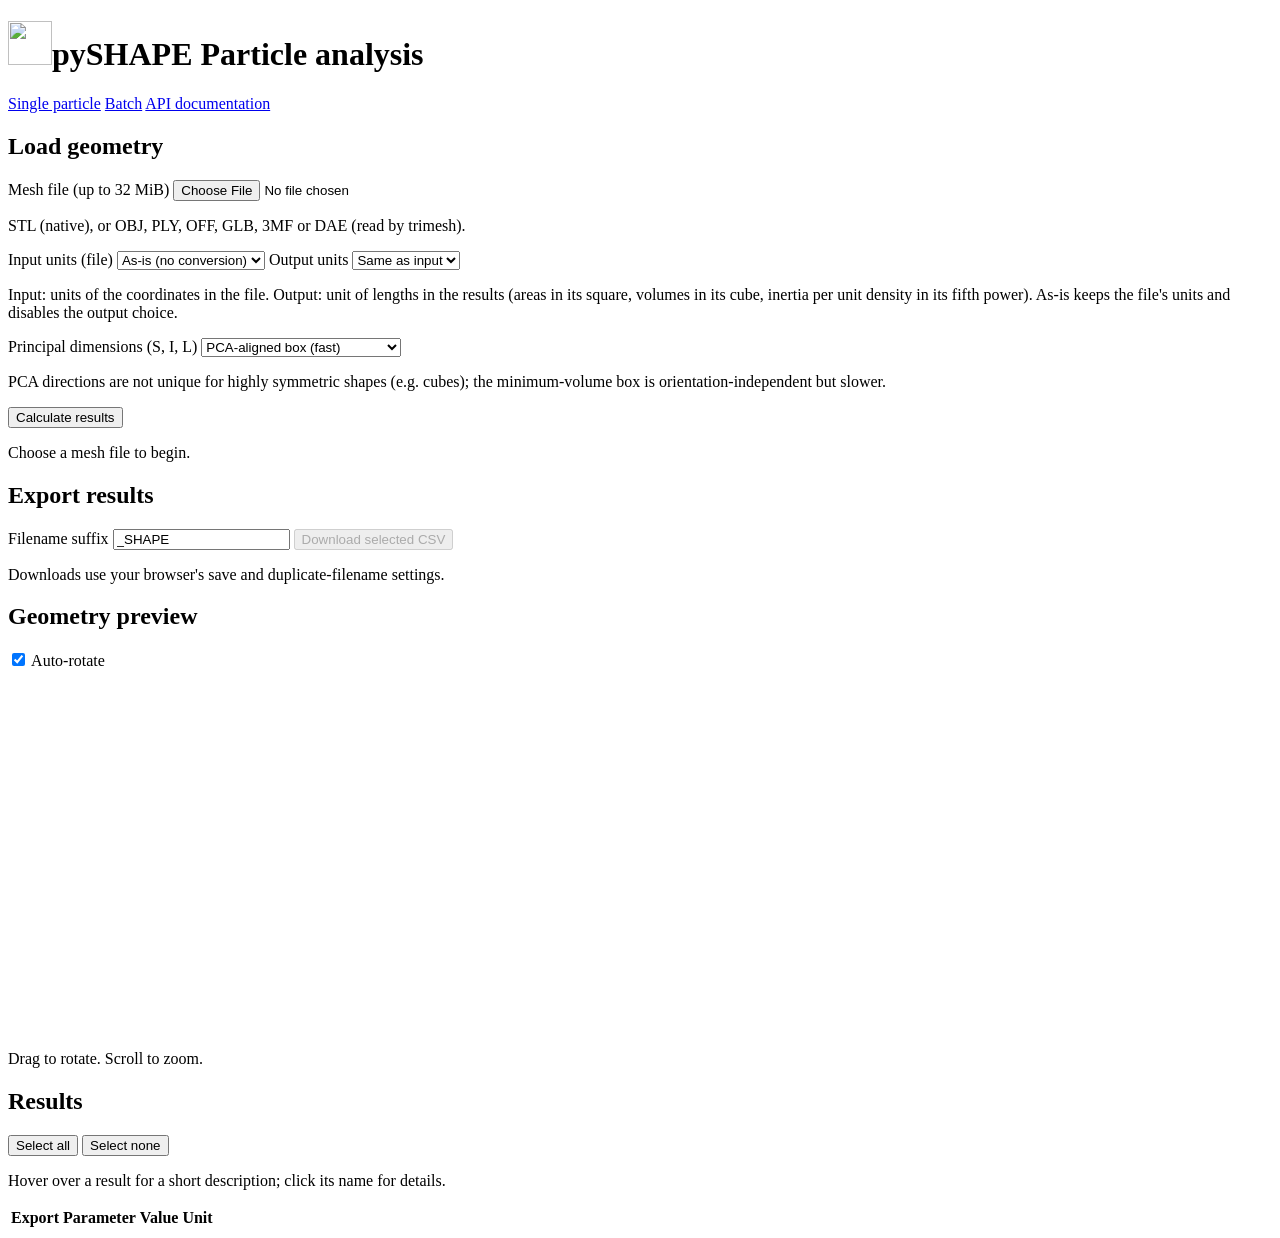
==== pyshape/static/index.html @ d62e052e "Add in-app help for results and controls (#5) New module pyshape.descriptors with a short and a long" ====
<!doctype html>
<html lang="en">
<head>
  <meta charset="utf-8">
  <meta name="viewport" content="width=device-width,initial-scale=1">
  <title>pySHAPE | Particle analysis</title>
  <link rel="icon" href="/static/pyshape-icon.svg" type="image/svg+xml">
  <link rel="stylesheet" href="/static/style.css">
  <script src="/static/help.js" defer></script>
  <script src="/static/app.js" defer></script>
</head>
<body>
  <header>
    <h1><img class="brand-icon" src="/static/pyshape-icon.svg" width="44" height="44" alt="">pySHAPE <span>Particle analysis</span></h1>
    <nav aria-label="Pages">
      <a href="/" aria-current="page">Single particle</a>
      <a href="/batch">Batch</a>
      <a href="/docs">API documentation</a>
    </nav>
  </header>
  <main>
    <section class="controls" aria-label="Analysis controls">
      <form id="analyze-form">
        <h2>Load geometry</h2>
        <label for="file" data-help="file">Mesh file (up to 32 MiB)</label>
        <input id="file" name="file" type="file" accept=".stl,.obj,.ply,.off,.glb,.3mf,.dae" required>
        <p class="hint">STL (native), or OBJ, PLY, OFF, GLB, 3MF or DAE (read by
          trimesh).</p>
        <label for="units" data-help="input_units">Input units (file)</label>
        <select id="units" name="units">
          <option value="as-is">As-is (no conversion)</option>
          <option value="um">Micrometres</option>
          <option value="mm">Millimetres</option>
          <option value="cm">Centimetres</option>
          <option value="m">Metres</option>
          <option value="inch">Inches</option>
        </select>
        <label for="output-units" data-help="output_units">Output units</label>
        <select id="output-units" name="output_units">
          <option value="same">Same as input</option>
          <option value="m">Metres</option>
          <option value="mm">Millimetres</option>
          <option value="um">Micrometres</option>
          <option value="cm">Centimetres</option>
          <option value="inch">Inches</option>
        </select>
        <p class="hint">Input: units of the coordinates in the file. Output: unit of lengths in the
          results (areas in its square, volumes in its cube, inertia per unit density in its fifth
          power). As-is keeps the file's units and disables the output choice.</p>
        <label for="axes" data-help="axes">Principal dimensions (S, I, L)</label>
        <select id="axes" name="axes">
          <option value="pca">PCA-aligned box (fast)</option>
          <option value="min_volume">Minimum-volume box</option>
          <option value="inertia_ellipsoid">Inertia-equivalent ellipsoid</option>
          <option value="fitted_ellipsoid">Fitted ellipsoid (least squares)</option>
        </select>
        <p class="hint">PCA directions are not unique for highly symmetric shapes
          (e.g. cubes); the minimum-volume box is orientation-independent but slower.</p>
        <button id="analyze" type="submit" data-help="calculate">Calculate results</button>
      </form>
      <p id="status" role="status" aria-live="polite">Choose a mesh file to begin.</p>
      <section aria-labelledby="export-heading">
        <h2 id="export-heading">Export results</h2>
        <label for="suffix" data-help="suffix">Filename suffix</label>
        <input id="suffix" value="_SHAPE">
        <button id="export" type="button" data-help="export" disabled>Download selected CSV</button>
        <p class="hint">Downloads use your browser's save and duplicate-filename settings.</p>
      </section>
    </section>
    <section class="workspace" aria-label="Geometry and results">
      <section class="preview-panel">
        <div class="preview-heading">
          <h2>Geometry preview</h2>
          <label data-help="auto_rotate"><input id="rotate" type="checkbox" checked> Auto-rotate</label>
        </div>
        <canvas id="preview" width="800" height="360"
          aria-label="3D mesh preview. Drag to rotate, scroll to zoom."></canvas>
        <p id="preview-info" class="hint">Drag to rotate. Scroll to zoom.</p>
      </section>
      <section aria-labelledby="results-heading">
        <div class="preview-heading">
          <h2 id="results-heading" data-help="results">Results</h2>
          <div>
            <button id="select-all" type="button" data-help="select_all">Select all</button>
            <button id="select-none" type="button" data-help="select_none">Select none</button>
          </div>
        </div>
        <p id="metadata" class="hint"></p>
        <p class="hint">Hover over a result for a short description; click its name for details.</p>
        <div class="table-scroll">
          <table>
            <thead><tr><th>Export</th><th>Parameter</th><th>Value</th><th>Unit</th></tr></thead>
            <tbody id="results"></tbody>
          </table>
        </div>
      </section>
    </section>
  </main>
</body>
</html>
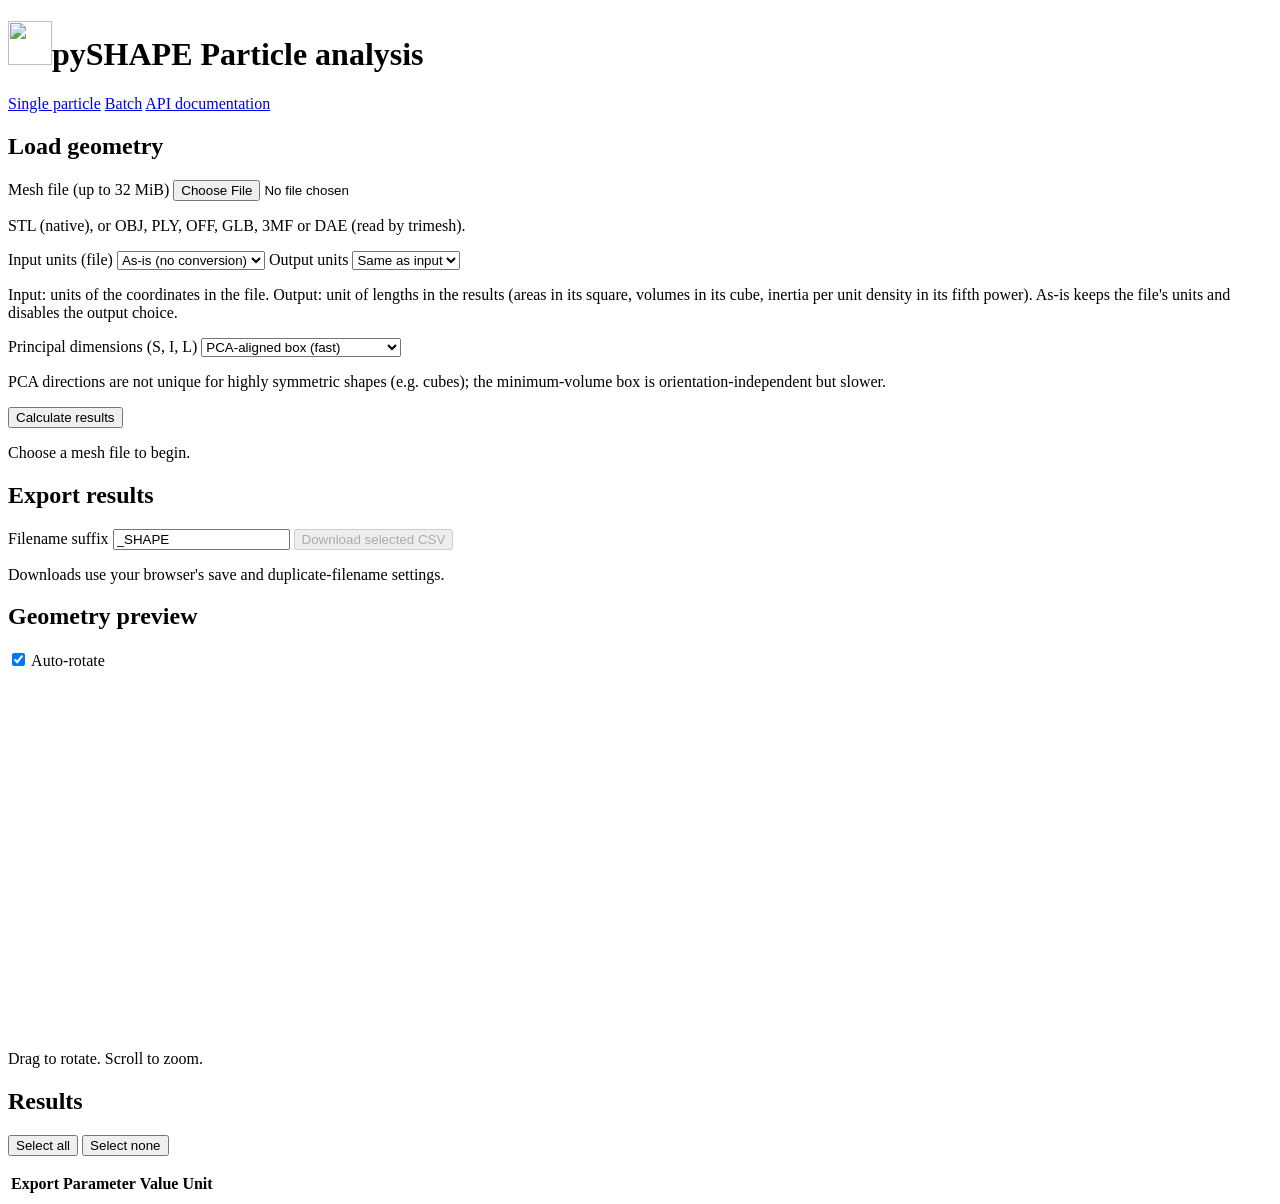
==== commit bdf764c7: "Principal dimensions from the inertia-equivalent and the least-squares fitted ellipsoid (#6)" ====
--- a/pyshape/static/index.html
+++ b/pyshape/static/index.html
@@ -6,7 +6,6 @@
   <title>pySHAPE | Particle analysis</title>
   <link rel="icon" href="/static/pyshape-icon.svg" type="image/svg+xml">
   <link rel="stylesheet" href="/static/style.css">
-  <script src="/static/help.js" defer></script>
   <script src="/static/app.js" defer></script>
 </head>
 <body>
@@ -22,11 +21,11 @@
     <section class="controls" aria-label="Analysis controls">
       <form id="analyze-form">
         <h2>Load geometry</h2>
-        <label for="file" data-help="file">Mesh file (up to 32 MiB)</label>
+        <label for="file">Mesh file (up to 32 MiB)</label>
         <input id="file" name="file" type="file" accept=".stl,.obj,.ply,.off,.glb,.3mf,.dae" required>
         <p class="hint">STL (native), or OBJ, PLY, OFF, GLB, 3MF or DAE (read by
           trimesh).</p>
-        <label for="units" data-help="input_units">Input units (file)</label>
+        <label for="units">Input units (file)</label>
         <select id="units" name="units">
           <option value="as-is">As-is (no conversion)</option>
           <option value="um">Micrometres</option>
@@ -35,7 +34,7 @@
           <option value="m">Metres</option>
           <option value="inch">Inches</option>
         </select>
-        <label for="output-units" data-help="output_units">Output units</label>
+        <label for="output-units">Output units</label>
         <select id="output-units" name="output_units">
           <option value="same">Same as input</option>
           <option value="m">Metres</option>
@@ -47,7 +46,7 @@
         <p class="hint">Input: units of the coordinates in the file. Output: unit of lengths in the
           results (areas in its square, volumes in its cube, inertia per unit density in its fifth
           power). As-is keeps the file's units and disables the output choice.</p>
-        <label for="axes" data-help="axes">Principal dimensions (S, I, L)</label>
+        <label for="axes">Principal dimensions (S, I, L)</label>
         <select id="axes" name="axes">
           <option value="pca">PCA-aligned box (fast)</option>
           <option value="min_volume">Minimum-volume box</option>
@@ -56,14 +55,14 @@
         </select>
         <p class="hint">PCA directions are not unique for highly symmetric shapes
           (e.g. cubes); the minimum-volume box is orientation-independent but slower.</p>
-        <button id="analyze" type="submit" data-help="calculate">Calculate results</button>
+        <button id="analyze" type="submit">Calculate results</button>
       </form>
       <p id="status" role="status" aria-live="polite">Choose a mesh file to begin.</p>
       <section aria-labelledby="export-heading">
         <h2 id="export-heading">Export results</h2>
-        <label for="suffix" data-help="suffix">Filename suffix</label>
+        <label for="suffix">Filename suffix</label>
         <input id="suffix" value="_SHAPE">
-        <button id="export" type="button" data-help="export" disabled>Download selected CSV</button>
+        <button id="export" type="button" disabled>Download selected CSV</button>
         <p class="hint">Downloads use your browser's save and duplicate-filename settings.</p>
       </section>
     </section>
@@ -71,7 +70,7 @@
       <section class="preview-panel">
         <div class="preview-heading">
           <h2>Geometry preview</h2>
-          <label data-help="auto_rotate"><input id="rotate" type="checkbox" checked> Auto-rotate</label>
+          <label><input id="rotate" type="checkbox" checked> Auto-rotate</label>
         </div>
         <canvas id="preview" width="800" height="360"
           aria-label="3D mesh preview. Drag to rotate, scroll to zoom."></canvas>
@@ -79,14 +78,13 @@
       </section>
       <section aria-labelledby="results-heading">
         <div class="preview-heading">
-          <h2 id="results-heading" data-help="results">Results</h2>
+          <h2 id="results-heading">Results</h2>
           <div>
-            <button id="select-all" type="button" data-help="select_all">Select all</button>
-            <button id="select-none" type="button" data-help="select_none">Select none</button>
+            <button id="select-all" type="button">Select all</button>
+            <button id="select-none" type="button">Select none</button>
           </div>
         </div>
         <p id="metadata" class="hint"></p>
-        <p class="hint">Hover over a result for a short description; click its name for details.</p>
         <div class="table-scroll">
           <table>
             <thead><tr><th>Export</th><th>Parameter</th><th>Value</th><th>Unit</th></tr></thead>
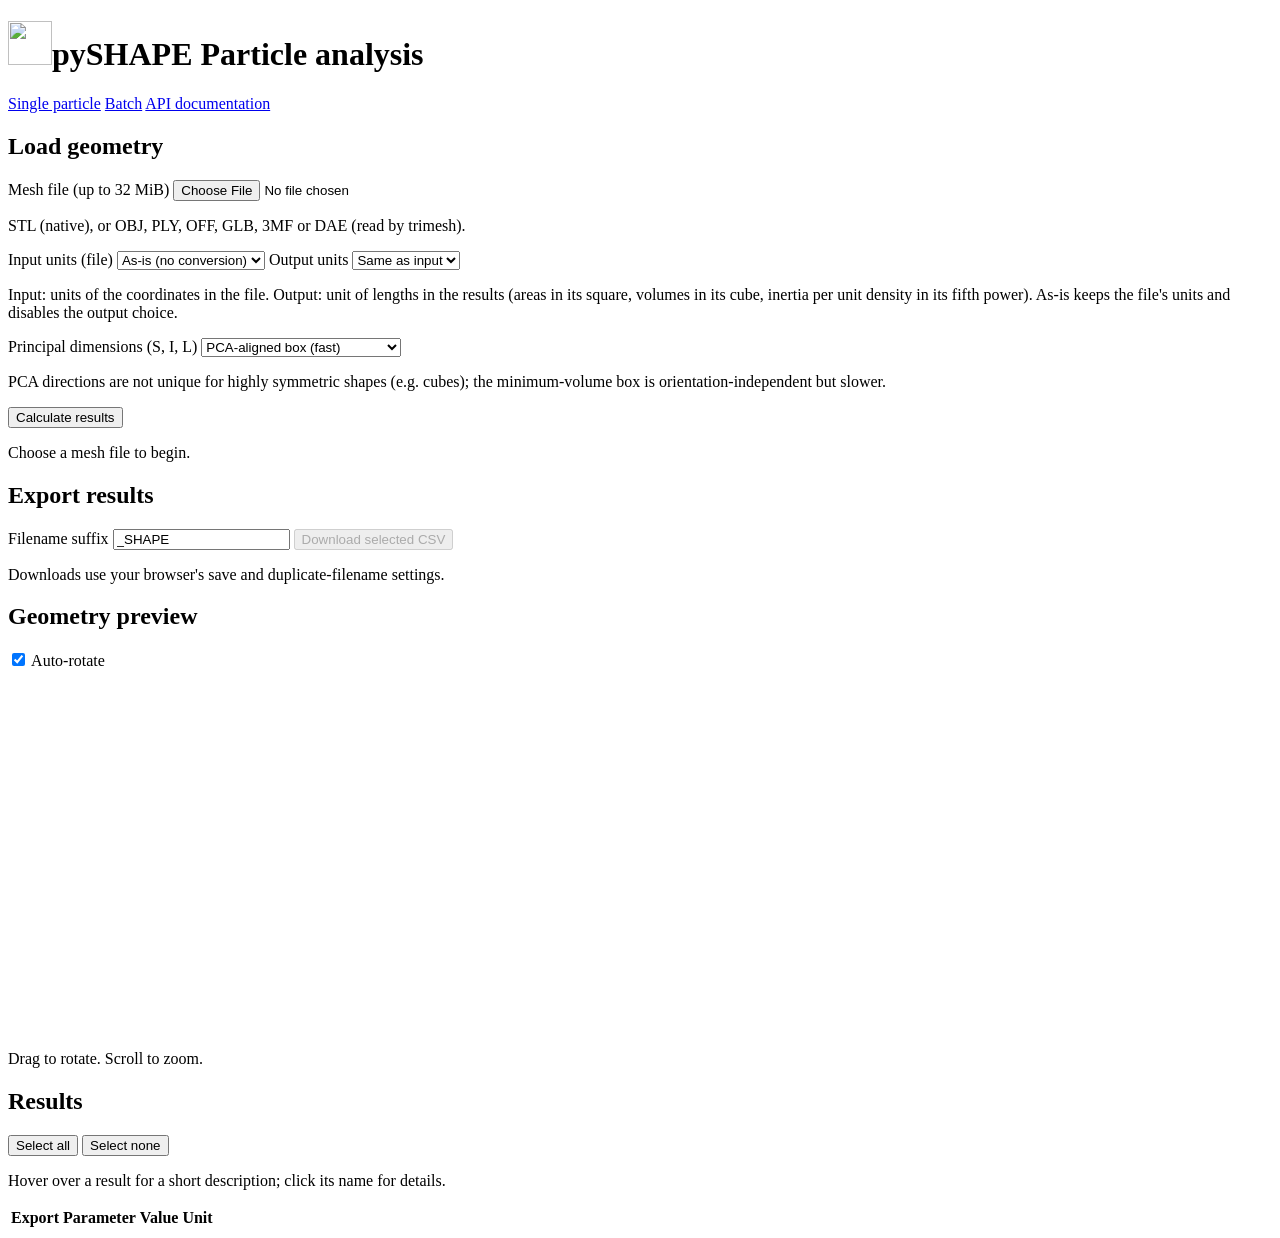
==== commit 7e844a7a: "In-app help for results and controls (#5) (#25) * Add in-app help for results and controls (#5)  New" ====
--- a/pyshape/static/index.html
+++ b/pyshape/static/index.html
@@ -6,6 +6,7 @@
   <title>pySHAPE | Particle analysis</title>
   <link rel="icon" href="/static/pyshape-icon.svg" type="image/svg+xml">
   <link rel="stylesheet" href="/static/style.css">
+  <script src="/static/help.js" defer></script>
   <script src="/static/app.js" defer></script>
 </head>
 <body>
@@ -21,11 +22,11 @@
     <section class="controls" aria-label="Analysis controls">
       <form id="analyze-form">
         <h2>Load geometry</h2>
-        <label for="file">Mesh file (up to 32 MiB)</label>
+        <label for="file" data-help="file">Mesh file (up to 32 MiB)</label>
         <input id="file" name="file" type="file" accept=".stl,.obj,.ply,.off,.glb,.3mf,.dae" required>
         <p class="hint">STL (native), or OBJ, PLY, OFF, GLB, 3MF or DAE (read by
           trimesh).</p>
-        <label for="units">Input units (file)</label>
+        <label for="units" data-help="input_units">Input units (file)</label>
         <select id="units" name="units">
           <option value="as-is">As-is (no conversion)</option>
           <option value="um">Micrometres</option>
@@ -34,7 +35,7 @@
           <option value="m">Metres</option>
           <option value="inch">Inches</option>
         </select>
-        <label for="output-units">Output units</label>
+        <label for="output-units" data-help="output_units">Output units</label>
         <select id="output-units" name="output_units">
           <option value="same">Same as input</option>
           <option value="m">Metres</option>
@@ -46,7 +47,7 @@
         <p class="hint">Input: units of the coordinates in the file. Output: unit of lengths in the
           results (areas in its square, volumes in its cube, inertia per unit density in its fifth
           power). As-is keeps the file's units and disables the output choice.</p>
-        <label for="axes">Principal dimensions (S, I, L)</label>
+        <label for="axes" data-help="axes">Principal dimensions (S, I, L)</label>
         <select id="axes" name="axes">
           <option value="pca">PCA-aligned box (fast)</option>
           <option value="min_volume">Minimum-volume box</option>
@@ -55,14 +56,14 @@
         </select>
         <p class="hint">PCA directions are not unique for highly symmetric shapes
           (e.g. cubes); the minimum-volume box is orientation-independent but slower.</p>
-        <button id="analyze" type="submit">Calculate results</button>
+        <button id="analyze" type="submit" data-help="calculate">Calculate results</button>
       </form>
       <p id="status" role="status" aria-live="polite">Choose a mesh file to begin.</p>
       <section aria-labelledby="export-heading">
         <h2 id="export-heading">Export results</h2>
-        <label for="suffix">Filename suffix</label>
+        <label for="suffix" data-help="suffix">Filename suffix</label>
         <input id="suffix" value="_SHAPE">
-        <button id="export" type="button" disabled>Download selected CSV</button>
+        <button id="export" type="button" data-help="export" disabled>Download selected CSV</button>
         <p class="hint">Downloads use your browser's save and duplicate-filename settings.</p>
       </section>
     </section>
@@ -70,7 +71,7 @@
       <section class="preview-panel">
         <div class="preview-heading">
           <h2>Geometry preview</h2>
-          <label><input id="rotate" type="checkbox" checked> Auto-rotate</label>
+          <label data-help="auto_rotate"><input id="rotate" type="checkbox" checked> Auto-rotate</label>
         </div>
         <canvas id="preview" width="800" height="360"
           aria-label="3D mesh preview. Drag to rotate, scroll to zoom."></canvas>
@@ -78,13 +79,14 @@
       </section>
       <section aria-labelledby="results-heading">
         <div class="preview-heading">
-          <h2 id="results-heading">Results</h2>
+          <h2 id="results-heading" data-help="results">Results</h2>
           <div>
-            <button id="select-all" type="button">Select all</button>
-            <button id="select-none" type="button">Select none</button>
+            <button id="select-all" type="button" data-help="select_all">Select all</button>
+            <button id="select-none" type="button" data-help="select_none">Select none</button>
           </div>
         </div>
         <p id="metadata" class="hint"></p>
+        <p class="hint">Hover over a result for a short description; click its name for details.</p>
         <div class="table-scroll">
           <table>
             <thead><tr><th>Export</th><th>Parameter</th><th>Value</th><th>Unit</th></tr></thead>
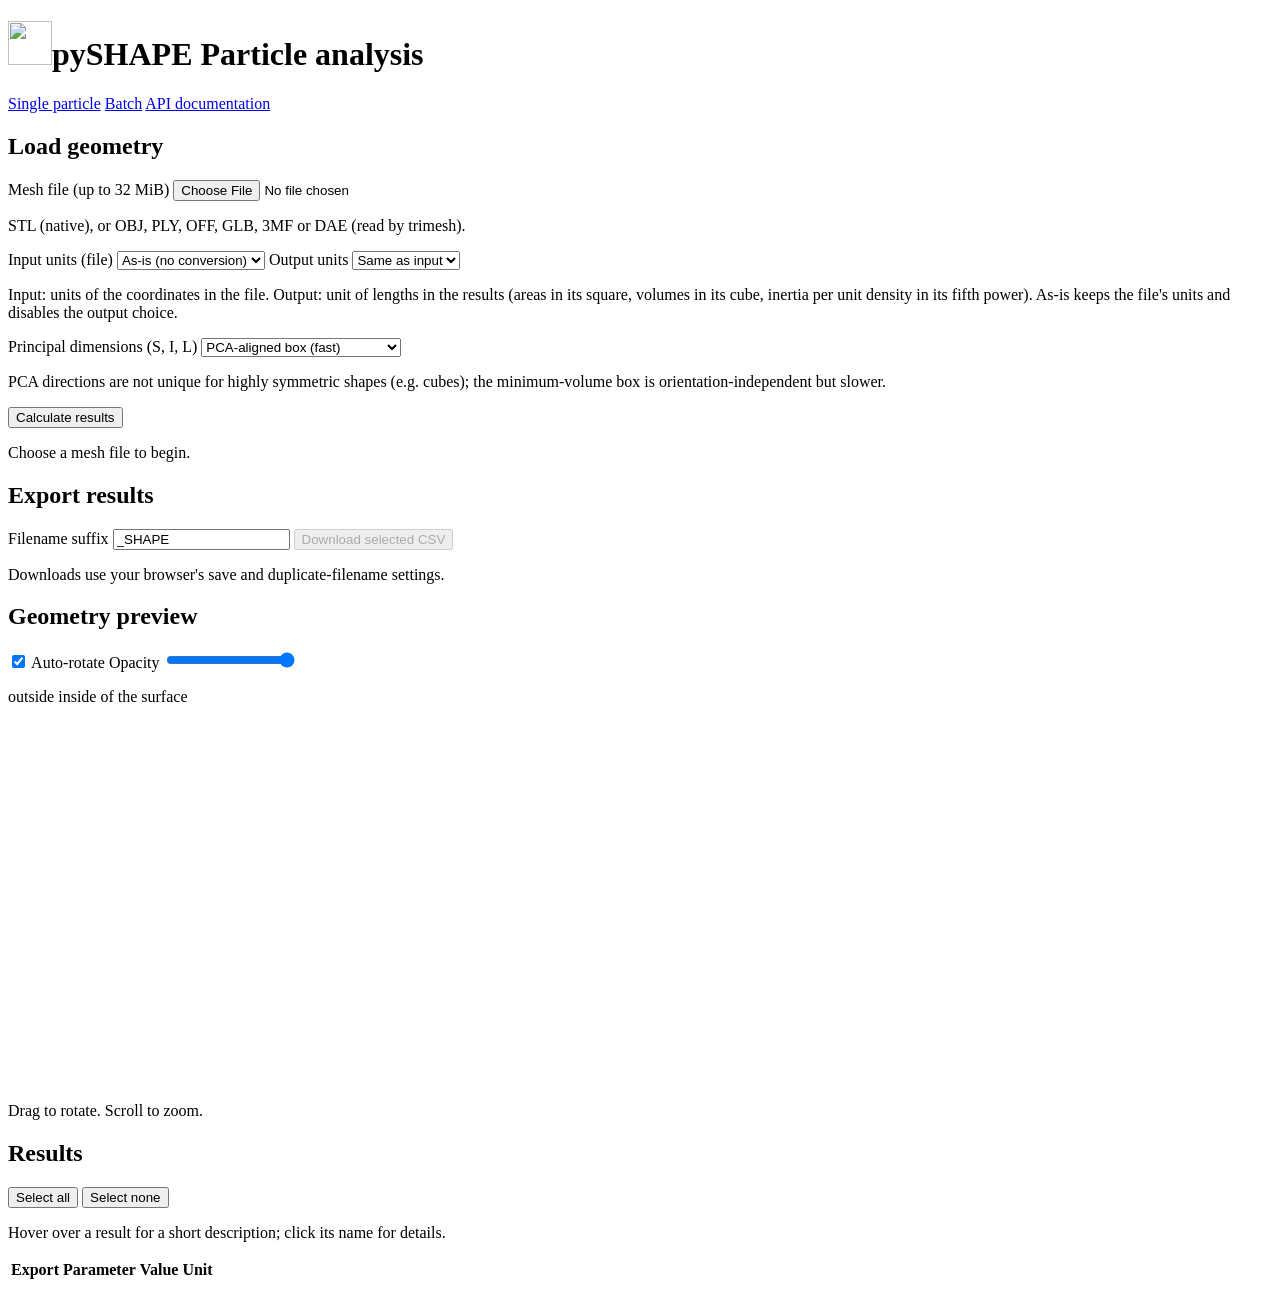
==== commit f489c9bf: "Preview: darker shade for the inner side of the surface, opacity control" ====
--- a/pyshape/static/index.html
+++ b/pyshape/static/index.html
@@ -71,8 +71,14 @@
       <section class="preview-panel">
         <div class="preview-heading">
           <h2>Geometry preview</h2>
-          <label data-help="auto_rotate"><input id="rotate" type="checkbox" checked> Auto-rotate</label>
+          <div class="preview-controls">
+            <label data-help="auto_rotate"><input id="rotate" type="checkbox" checked> Auto-rotate</label>
+            <label data-help="opacity">Opacity <input id="opacity" type="range" min="0.2" max="1"
+              step="0.05" value="1"></label>
+          </div>
         </div>
+        <p class="hint legend" data-help="surface_sides"><span class="swatch outside"></span> outside
+          <span class="swatch inside"></span> inside of the surface</p>
         <canvas id="preview" width="800" height="360"
           aria-label="3D mesh preview. Drag to rotate, scroll to zoom."></canvas>
         <p id="preview-info" class="hint">Drag to rotate. Scroll to zoom.</p>
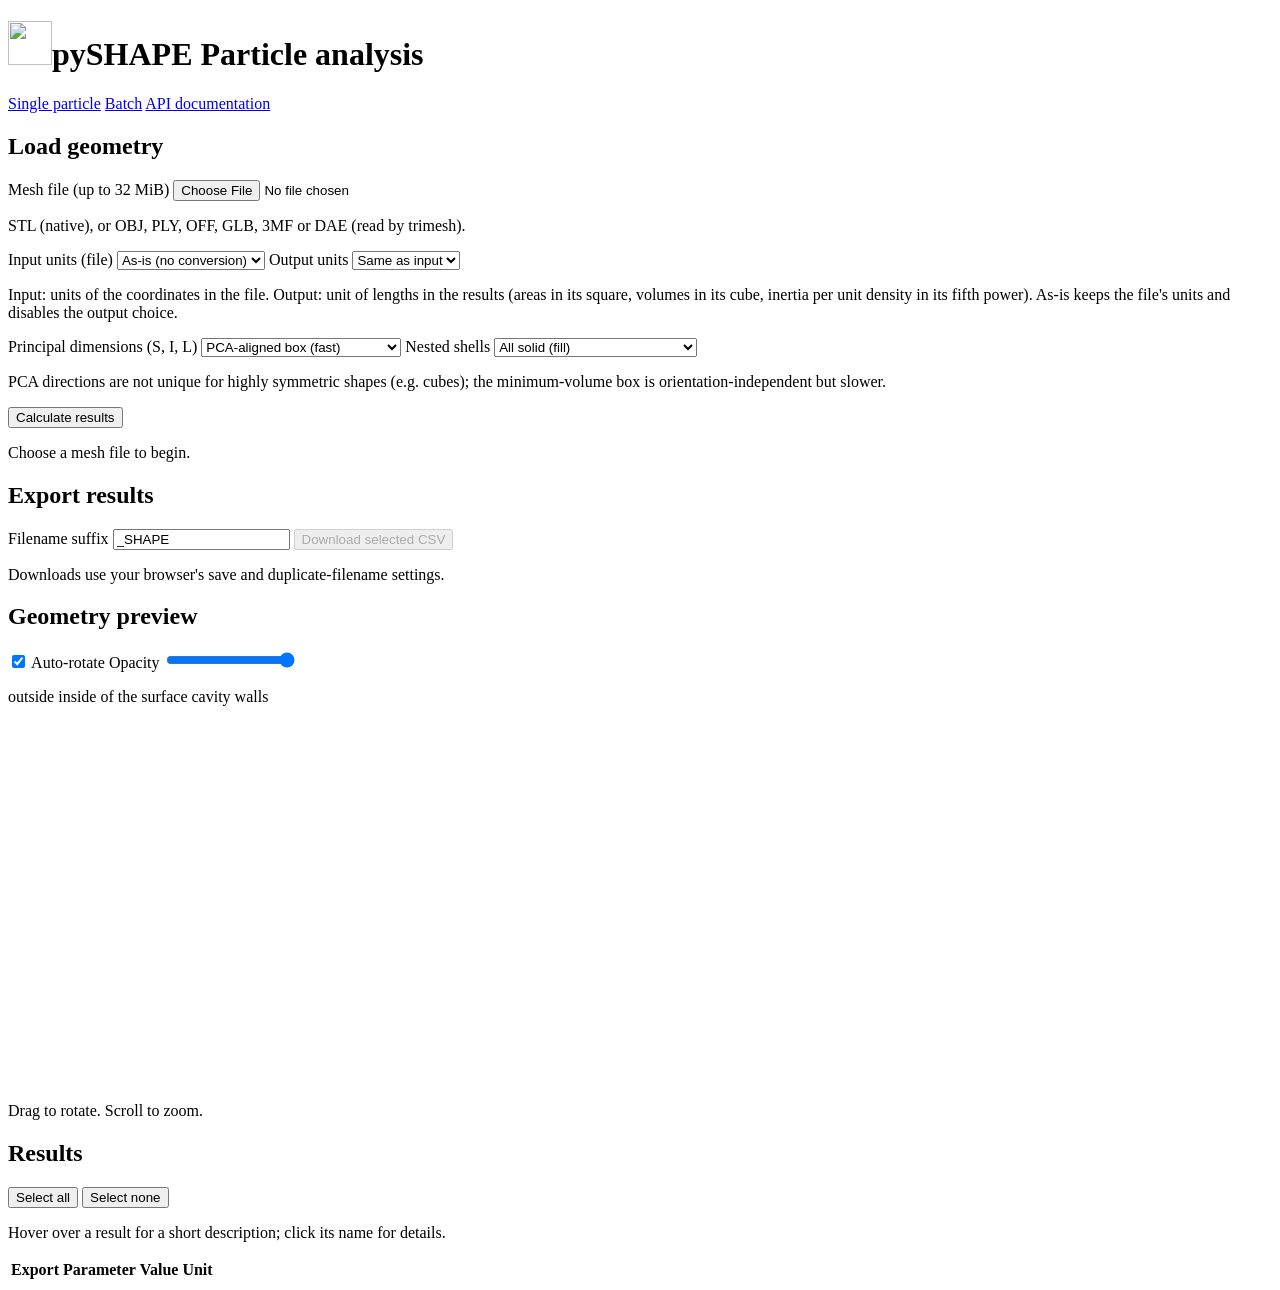
==== commit 1faf0857: "Internal cavities: even-odd nesting of closed shells (cavities="keep"), synthetic test particles (#2" ====
--- a/pyshape/static/index.html
+++ b/pyshape/static/index.html
@@ -54,6 +54,11 @@
           <option value="inertia_ellipsoid">Inertia-equivalent ellipsoid</option>
           <option value="fitted_ellipsoid">Fitted ellipsoid (least squares)</option>
         </select>
+        <label for="cavities" data-help="cavities">Nested shells</label>
+        <select id="cavities" name="cavities">
+          <option value="fill">All solid (fill)</option>
+          <option value="keep">Inner shells are cavities (keep)</option>
+        </select>
         <p class="hint">PCA directions are not unique for highly symmetric shapes
           (e.g. cubes); the minimum-volume box is orientation-independent but slower.</p>
         <button id="analyze" type="submit" data-help="calculate">Calculate results</button>
@@ -78,7 +83,8 @@
           </div>
         </div>
         <p class="hint legend" data-help="surface_sides"><span class="swatch outside"></span> outside
-          <span class="swatch inside"></span> inside of the surface</p>
+          <span class="swatch inside"></span> inside of the surface
+          <span class="swatch cavity"></span> cavity walls</p>
         <canvas id="preview" width="800" height="360"
           aria-label="3D mesh preview. Drag to rotate, scroll to zoom."></canvas>
         <p id="preview-info" class="hint">Drag to rotate. Scroll to zoom.</p>
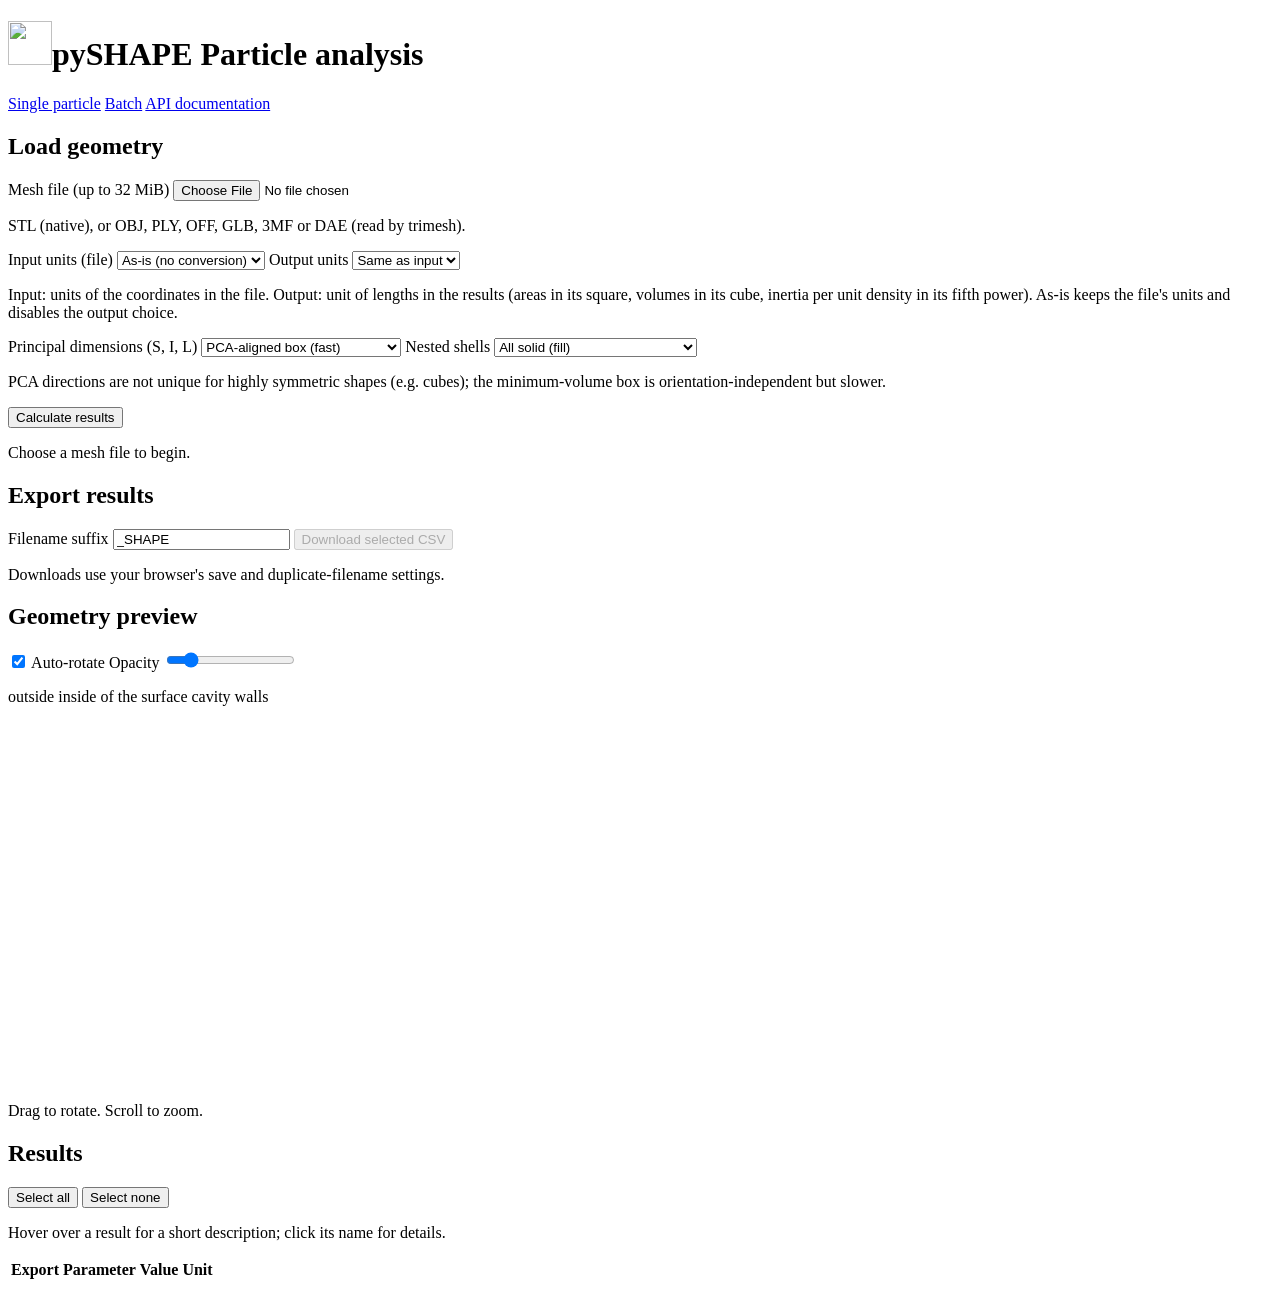
==== commit 6a5a20c1: "Default preview opacity 20 %; audit: PCA degeneracy from the envelope; tests without manifold3d and " ====
--- a/pyshape/static/index.html
+++ b/pyshape/static/index.html
@@ -78,8 +78,8 @@
           <h2>Geometry preview</h2>
           <div class="preview-controls">
             <label data-help="auto_rotate"><input id="rotate" type="checkbox" checked> Auto-rotate</label>
-            <label data-help="opacity">Opacity <input id="opacity" type="range" min="0.2" max="1"
-              step="0.05" value="1"></label>
+            <label data-help="opacity">Opacity <input id="opacity" type="range" min="0.05" max="1"
+              step="0.05" value="0.2"></label>
           </div>
         </div>
         <p class="hint legend" data-help="surface_sides"><span class="swatch outside"></span> outside
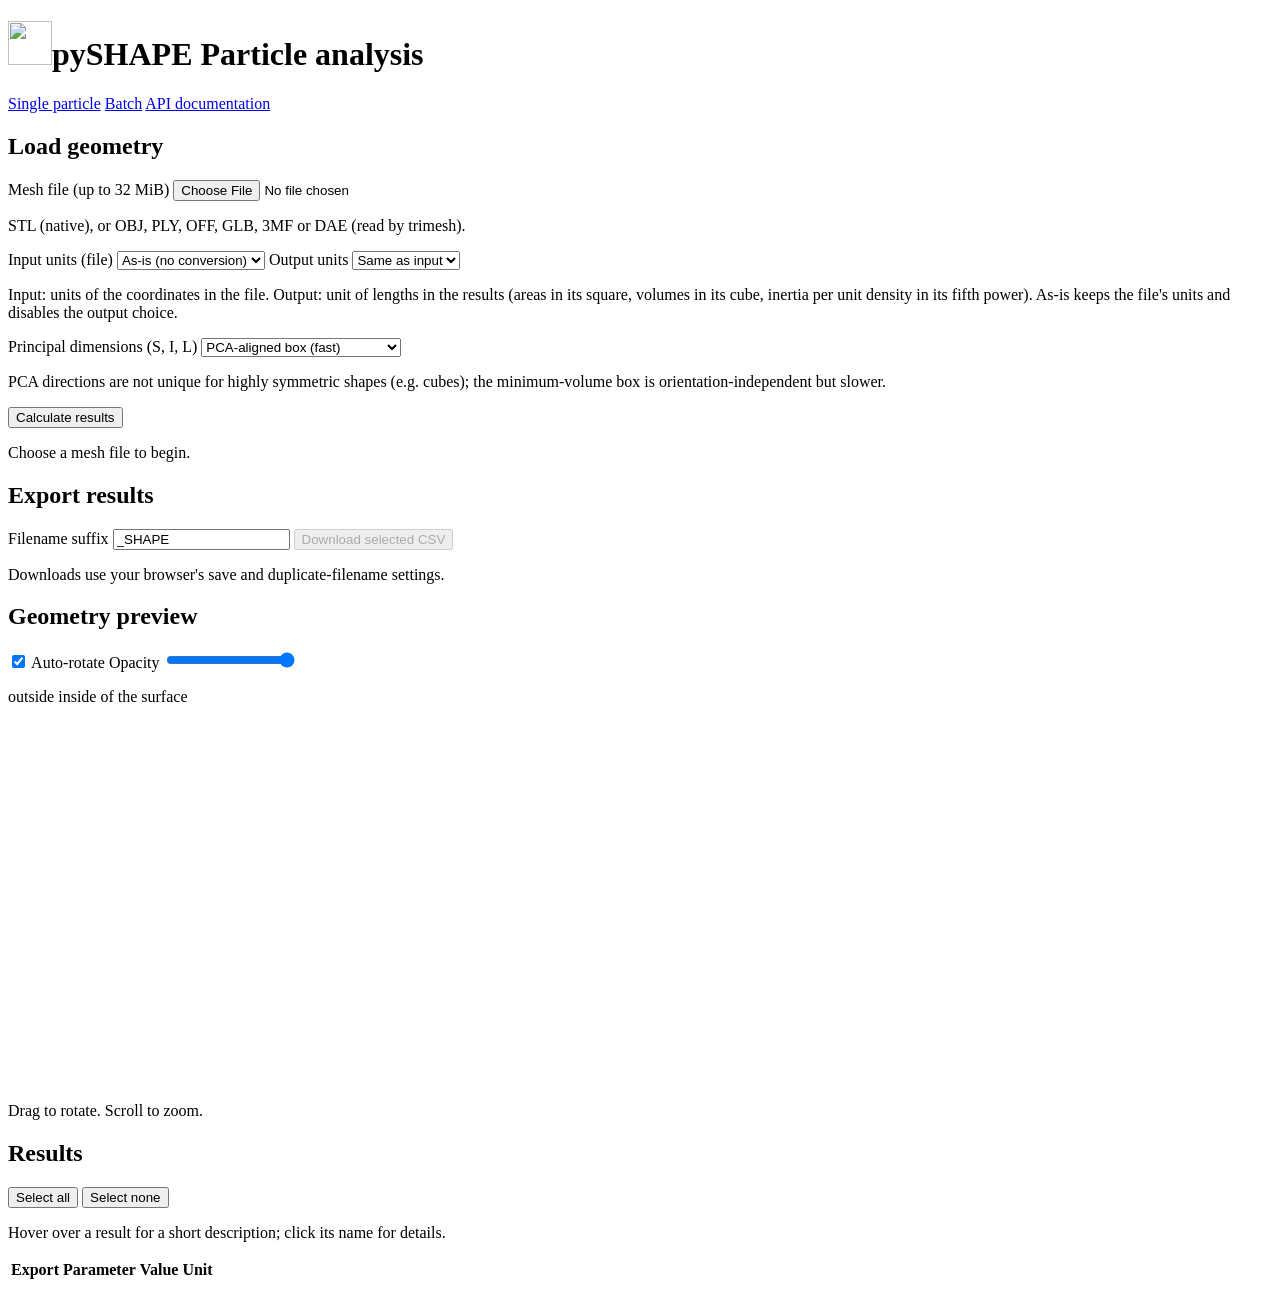
==== commit ada8050e: "Preview: darker shade for the inner side of the surface, opacity control (#29)" ====
--- a/pyshape/static/index.html
+++ b/pyshape/static/index.html
@@ -54,11 +54,6 @@
           <option value="inertia_ellipsoid">Inertia-equivalent ellipsoid</option>
           <option value="fitted_ellipsoid">Fitted ellipsoid (least squares)</option>
         </select>
-        <label for="cavities" data-help="cavities">Nested shells</label>
-        <select id="cavities" name="cavities">
-          <option value="fill">All solid (fill)</option>
-          <option value="keep">Inner shells are cavities (keep)</option>
-        </select>
         <p class="hint">PCA directions are not unique for highly symmetric shapes
           (e.g. cubes); the minimum-volume box is orientation-independent but slower.</p>
         <button id="analyze" type="submit" data-help="calculate">Calculate results</button>
@@ -78,13 +73,12 @@
           <h2>Geometry preview</h2>
           <div class="preview-controls">
             <label data-help="auto_rotate"><input id="rotate" type="checkbox" checked> Auto-rotate</label>
-            <label data-help="opacity">Opacity <input id="opacity" type="range" min="0.05" max="1"
-              step="0.05" value="0.2"></label>
+            <label data-help="opacity">Opacity <input id="opacity" type="range" min="0.2" max="1"
+              step="0.05" value="1"></label>
           </div>
         </div>
         <p class="hint legend" data-help="surface_sides"><span class="swatch outside"></span> outside
-          <span class="swatch inside"></span> inside of the surface
-          <span class="swatch cavity"></span> cavity walls</p>
+          <span class="swatch inside"></span> inside of the surface</p>
         <canvas id="preview" width="800" height="360"
           aria-label="3D mesh preview. Drag to rotate, scroll to zoom."></canvas>
         <p id="preview-info" class="hint">Drag to rotate. Scroll to zoom.</p>
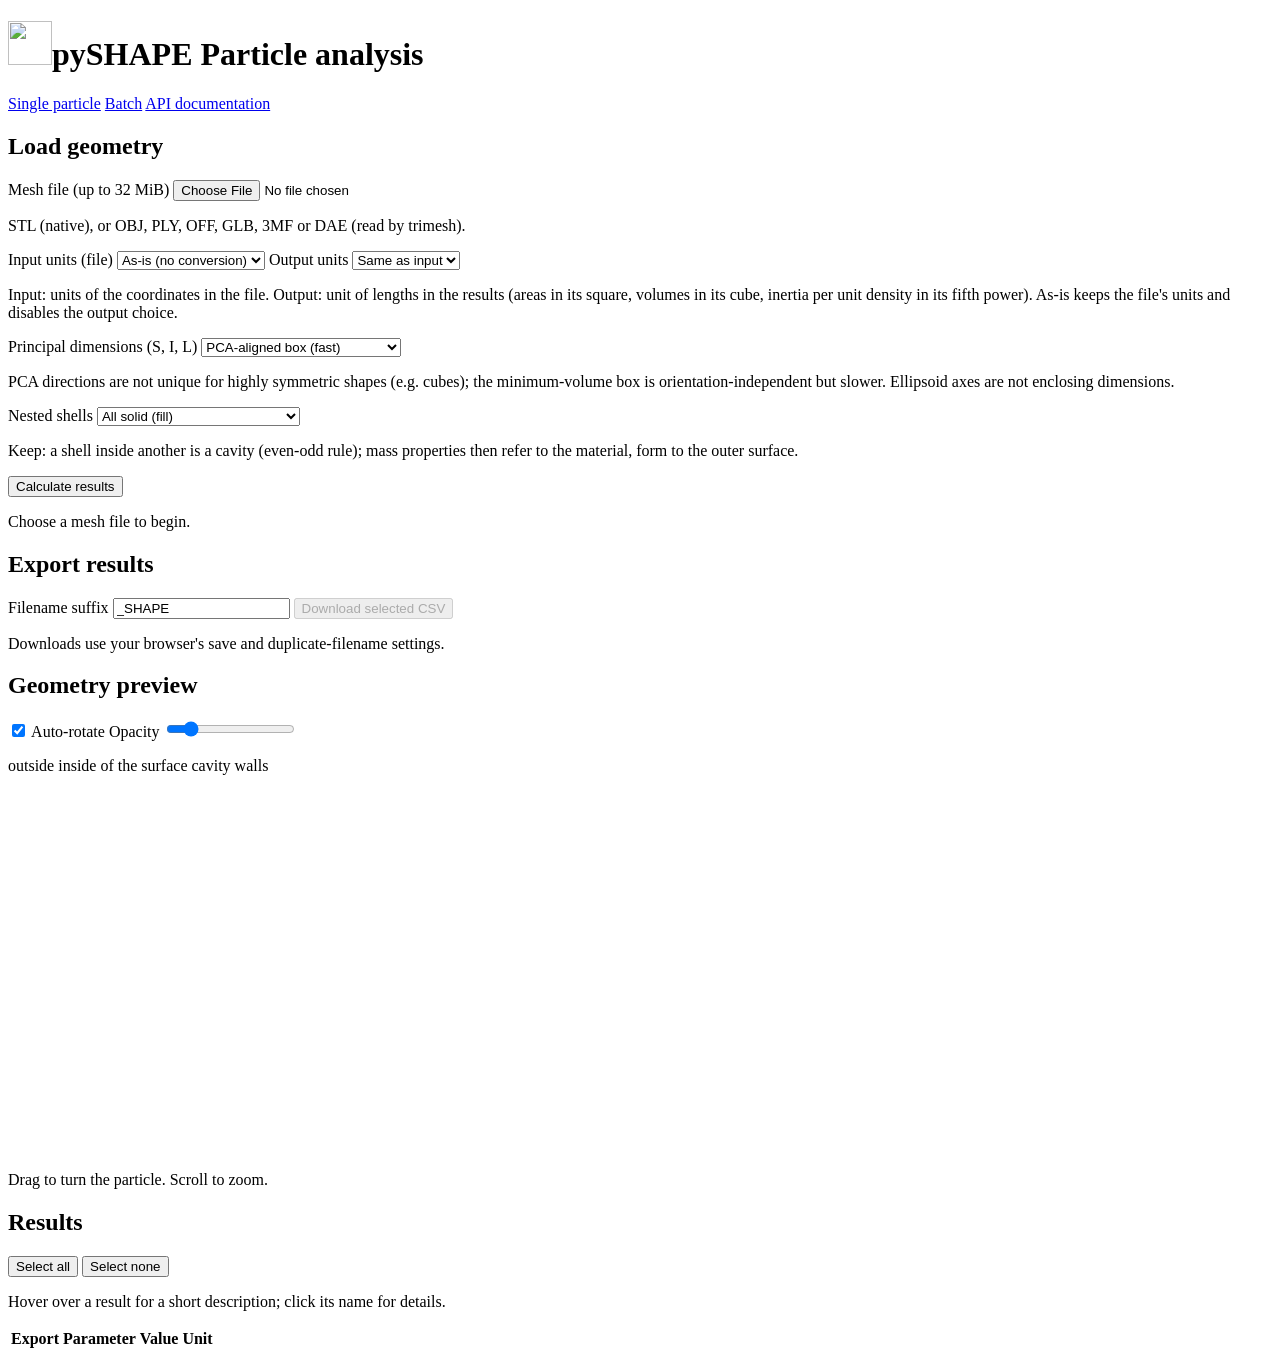
==== commit 5d86579b: "Descriptions: help texts, README, API docs and docstrings for cavities, the four principal-dimension" ====
--- a/pyshape/static/index.html
+++ b/pyshape/static/index.html
@@ -55,7 +55,15 @@
           <option value="fitted_ellipsoid">Fitted ellipsoid (least squares)</option>
         </select>
         <p class="hint">PCA directions are not unique for highly symmetric shapes
-          (e.g. cubes); the minimum-volume box is orientation-independent but slower.</p>
+          (e.g. cubes); the minimum-volume box is orientation-independent but slower.
+          Ellipsoid axes are not enclosing dimensions.</p>
+        <label for="cavities" data-help="cavities">Nested shells</label>
+        <select id="cavities" name="cavities">
+          <option value="fill">All solid (fill)</option>
+          <option value="keep">Inner shells are cavities (keep)</option>
+        </select>
+        <p class="hint">Keep: a shell inside another is a cavity (even-odd rule); mass
+          properties then refer to the material, form to the outer surface.</p>
         <button id="analyze" type="submit" data-help="calculate">Calculate results</button>
       </form>
       <p id="status" role="status" aria-live="polite">Choose a mesh file to begin.</p>
@@ -73,15 +81,16 @@
           <h2>Geometry preview</h2>
           <div class="preview-controls">
             <label data-help="auto_rotate"><input id="rotate" type="checkbox" checked> Auto-rotate</label>
-            <label data-help="opacity">Opacity <input id="opacity" type="range" min="0.2" max="1"
-              step="0.05" value="1"></label>
+            <label data-help="opacity">Opacity <input id="opacity" type="range" min="0.05" max="1"
+              step="0.05" value="0.2"></label>
           </div>
         </div>
         <p class="hint legend" data-help="surface_sides"><span class="swatch outside"></span> outside
-          <span class="swatch inside"></span> inside of the surface</p>
+          <span class="swatch inside"></span> inside of the surface
+          <span class="swatch cavity"></span> cavity walls</p>
         <canvas id="preview" width="800" height="360"
-          aria-label="3D mesh preview. Drag to rotate, scroll to zoom."></canvas>
-        <p id="preview-info" class="hint">Drag to rotate. Scroll to zoom.</p>
+          aria-label="3D mesh preview. Drag to turn the particle, scroll to zoom."></canvas>
+        <p id="preview-info" class="hint">Drag to turn the particle. Scroll to zoom.</p>
       </section>
       <section aria-labelledby="results-heading">
         <div class="preview-heading">
